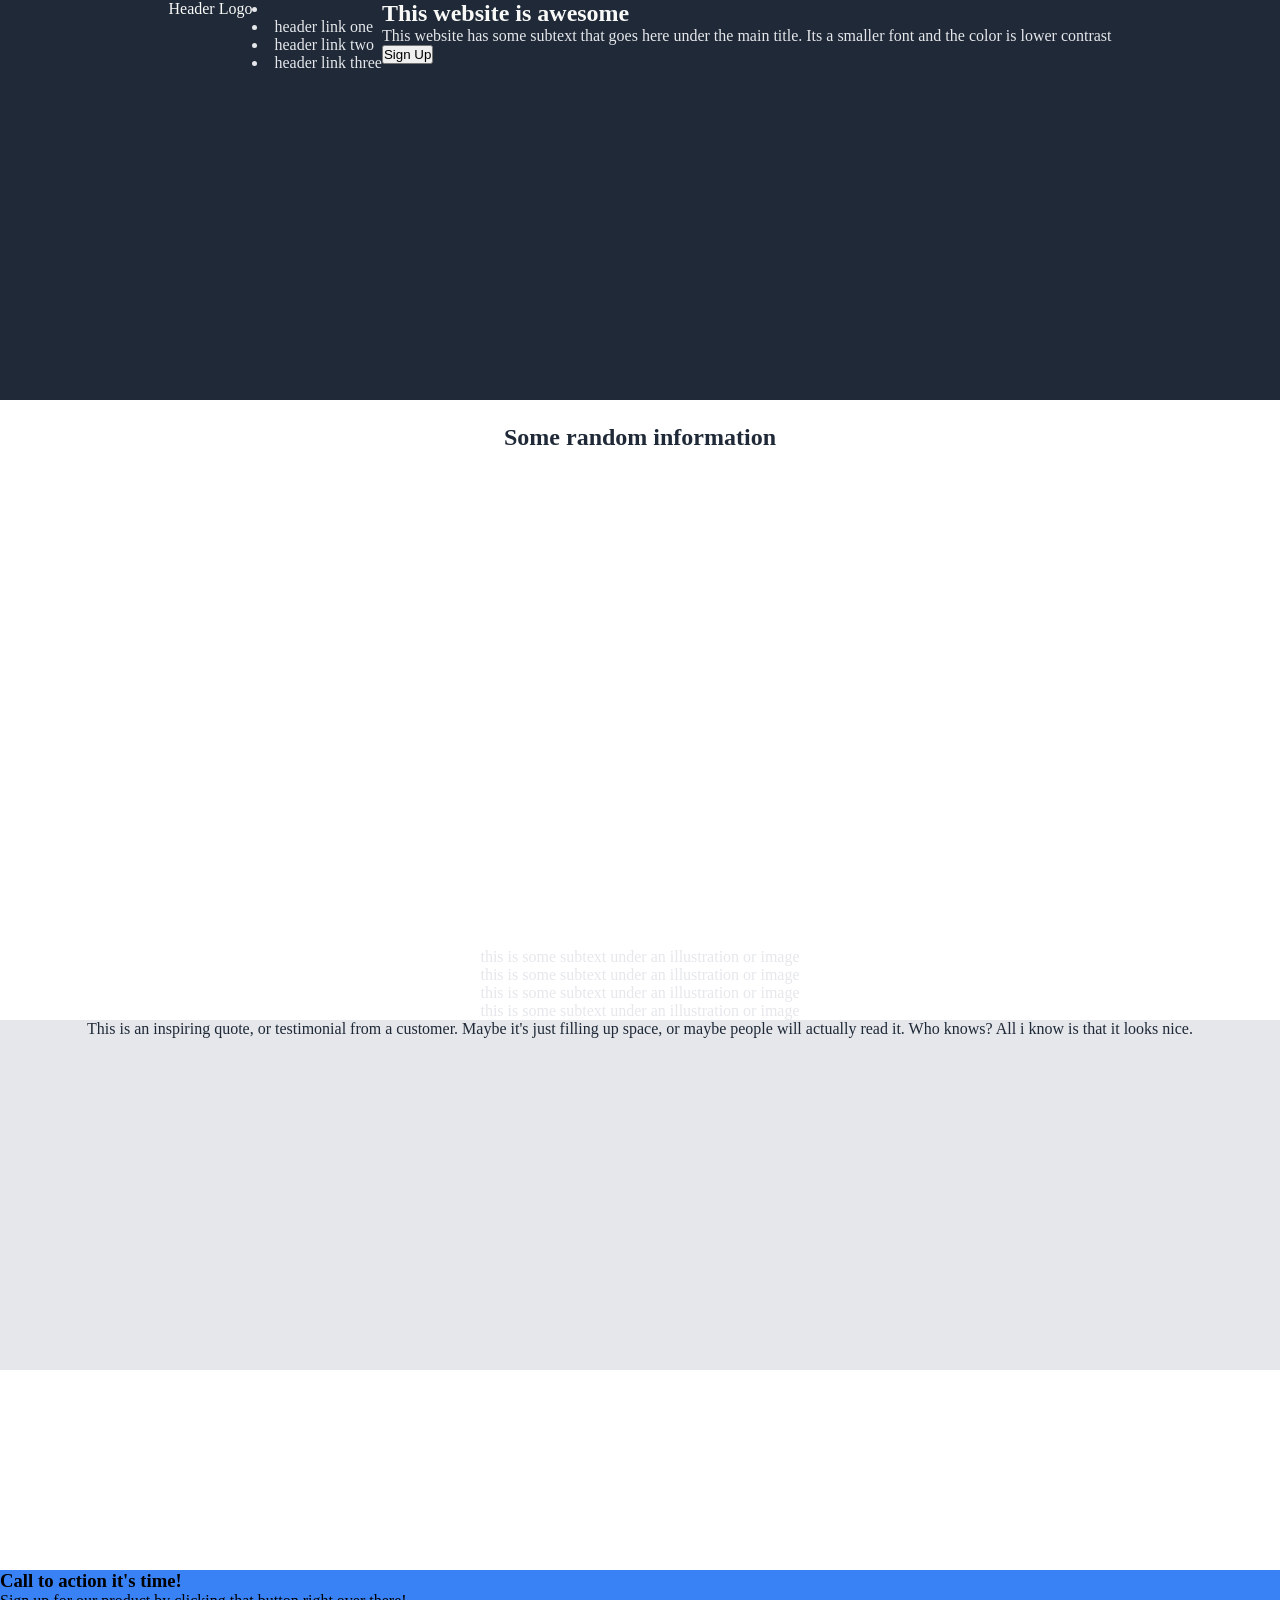
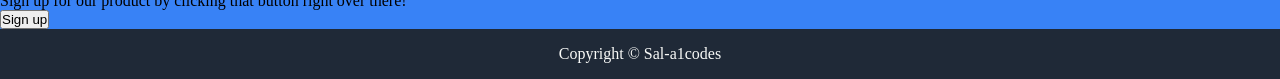
==== Landing Page/index.html @ b629b0a9 "This is the Landing Page for the odin project Added the four sections that are needed  Styles using " ====
<!DOCTYPE html>
<html lang="en">
<head>
    <meta charset="UTF-8">
     <meta http-equiv="X-UA-Compatible">
    <meta name="viewport" content="width=device-width, initial-scale=1.0">
    <title>Landing Page</title>
    <link rel="stylesheet" href="styles.css">
</head>
<body>
    <div class="header">
  <header>Header Logo</header>
  <section>
  <div class="links">
      <li>
          <li>header link one</li>
          <li>header link two</li>
          <li>header link three</li>
        </li>
    </div>
    </section>
  <section>
    <div class="hero-main">
  <h1>This website is awesome</h1>
  </div>
  <div class="hero-sec">
  <p>This website has some subtext that goes here under the main title. Its a smaller font and the color is lower contrast</p>
  </div>
  <div class="first-button">
  <button>Sign Up</button>
  </div>
</section>
</div>
  <section>
    <div class="middle-section">
    <h2>Some random information</h2>
    </div>
    <div class="text">this is some subtext under an illustration or image</div>
        <div class="text">this is some subtext under an illustration or image</div>
    <div class="text">this is some subtext under an illustration or image</div>
    <div class="text">this is some subtext under an illustration or image</div>
    </section>
</div>
    <section>
        <div class="bottom-section">
            <p>This is an inspiring quote, or testimonial from a customer. Maybe it's just filling up space, or maybe people will actually read it. Who knows? All i know is that it looks nice.</p>
    </div>
        </section>
    <section>
        <div class="last-section">
        <h3>Call to action it's time!</h3>
        <p>Sign up for our product by clicking that button right over there!</p>
        <button>Sign up</button>
        </div>
    </section>
    <footer>
       <p>Copyright © Sal-a1codes</p>
    </footer>
</section>
</body>
</html>
---- Landing Page/styles.css ----
* {
    margin:0;
    padding:0;
}
.header {
    background: #1f2937;
    font-family:"Roboto";
    color: #f9faf8;
    font:24px;
    height:400px;
    display:flex;

justify-content:center;
}


.hero-main {
    font-family: 'Roboto';
    font: 48px;
color: #f9faf8;
weight: 900;
justify-content:center;
}

.hero-sec, .links {
   font-family:'Roboto'; 
   font: 18px;
   color: #e5e7eb;
}

.first-button {
    color:#3882f6;
    font-family:'roboto';
    
}

.middle-section {
    font:36px;
    color:#1f2937;
    weight:900;
    text-align:center;
    align-content:baseline;
    margin:24px;
    height:500px;
}

.text{
    font-family:'Roboto';
    font:18px;
    color:#e5e7eb;
    text-align:center;
    align-content:center;
    justify-content:space-around;
}

.h2 {
    display:flex;
    flex-direction:column;
}

footer {
    background: #1f2937;
    height:50px;
    text-align:center;
    align-content:center;
    color:#f9faf8;
}

.bottom-section {
    weight:900;
    color:#1f2937;
    font: 36px;
    background: #E5E7EB;
    text-align:center;
    margin-bottom: 200px;
    display:block;
    height: 350px;
}

.last-section {
    background:#3882f6;
    display:block;
}
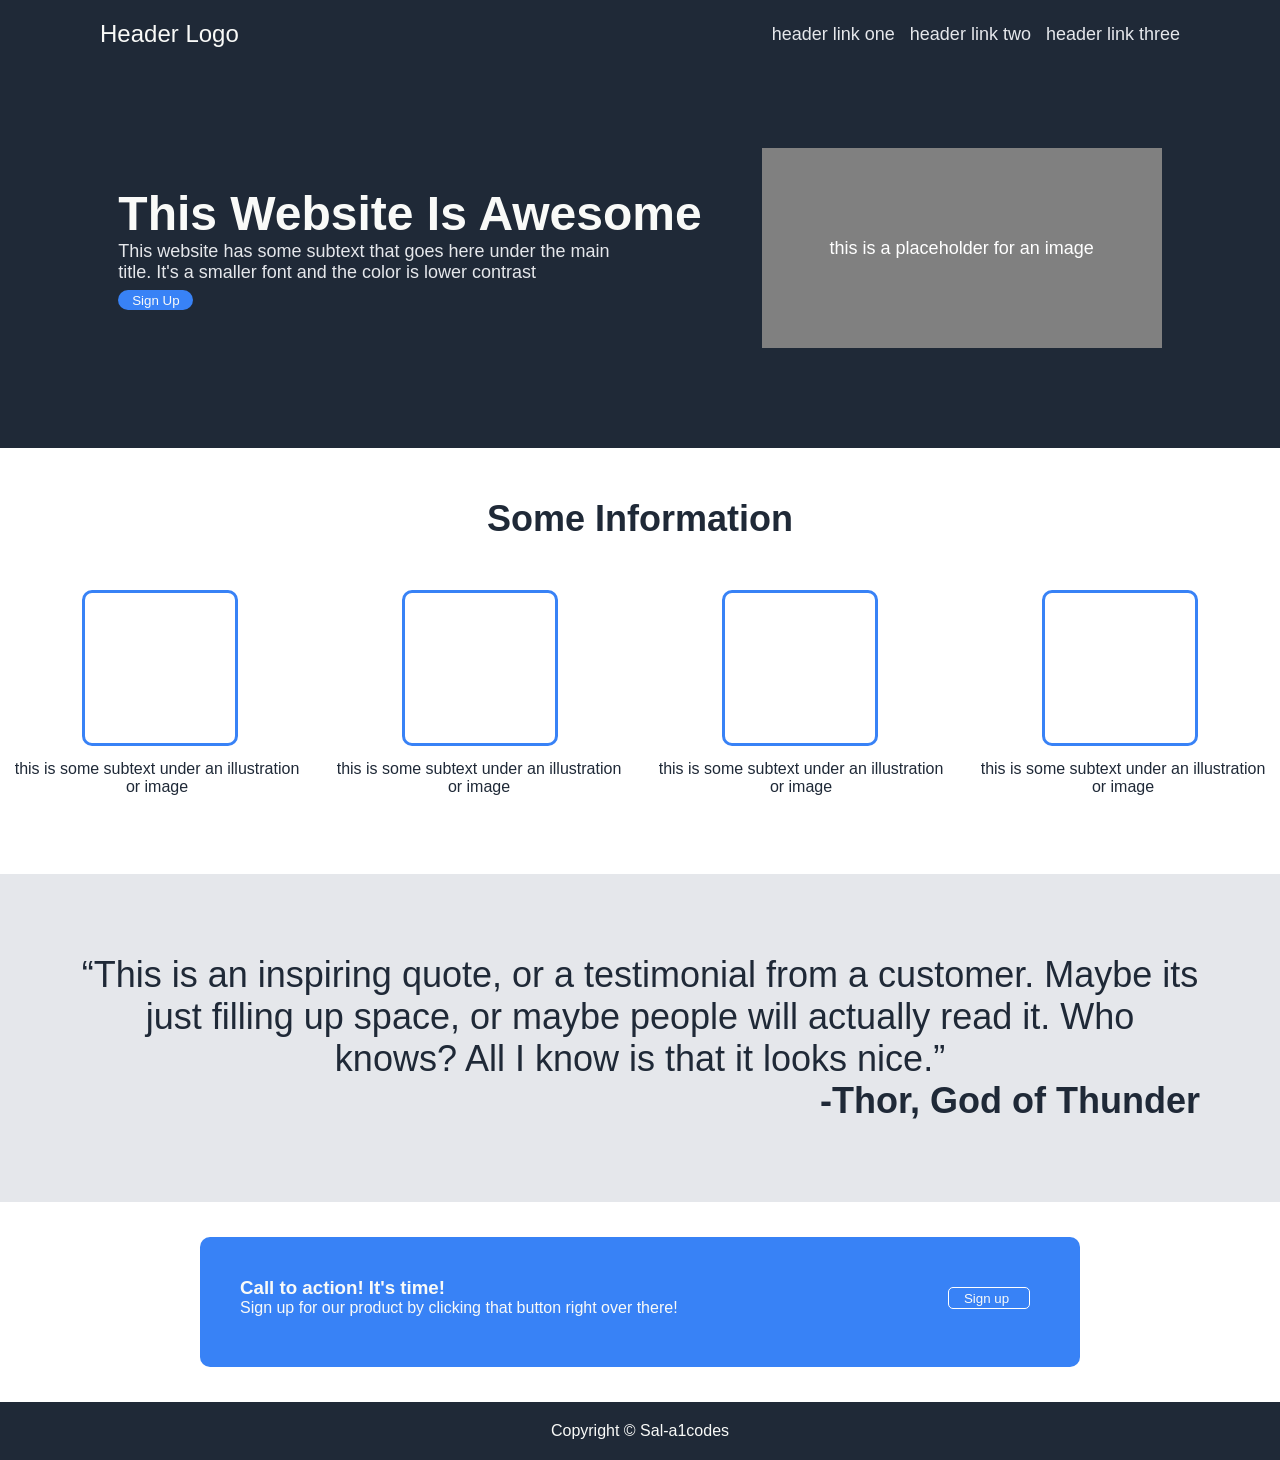
==== commit 4a38f7b8: "Finished the project Restructured the html and css  Styled the css and made it look good" ====
--- a/Landing Page/index.html
+++ b/Landing Page/index.html
@@ -8,54 +8,68 @@
     <link rel="stylesheet" href="styles.css">
 </head>
 <body>
-    <div class="header">
-  <header>Header Logo</header>
-  <section>
-  <div class="links">
-      <li>
-          <li>header link one</li>
-          <li>header link two</li>
-          <li>header link three</li>
-        </li>
+    <header>
+        <div class="nav">
+            <div class="logo">Header Logo</div>
+            <ul>
+                <li>header link one</li>
+                <li>header link two</li>
+                <li>header link three</li>
+            </ul>
+            </div>
+            <div class="hero">
+                <div class="hero-text">
+            <h1>This Website Is Awesome</h1>
+            <p>This website has some subtext that goes here under the main title. It's a smaller font and the color is lower
+contrast</p>
+<button>Sign Up</button>
+</div>
+<div class="hero-image">
+    this is a placeholder for an image
+</div>
+</div>
+</header>
+<section>
+    <h2>Some Information</h2>
+    <div class="pictures">
+        <div class="box"></div>
+                <div class="box"></div>
+        <div class="box"></div>
+        <div class="box"></div>
     </div>
-    </section>
-  <section>
-    <div class="hero-main">
-  <h1>This website is awesome</h1>
-  </div>
-  <div class="hero-sec">
-  <p>This website has some subtext that goes here under the main title. Its a smaller font and the color is lower contrast</p>
-  </div>
-  <div class="first-button">
-  <button>Sign Up</button>
-  </div>
+        <div class="text">
+        <div>this is some subtext under an illustration
+or image</div>
+        <div>this is some subtext under an illustration
+or image</div>
+        <div>this is some subtext under an illustration
+or image</div>
+        <div>this is some subtext under an illustration
+or image</div>
+        </div>
 </section>
+<section>
+    <div class="quote">
+    <q>This is an inspiring quote, or a testimonial from a customer. Maybe its just filling up space, or maybe people will actually read it. Who knows? All I know
+is that it looks nice.</q>
+<div class="author">
+<p>-Thor, God of Thunder</p>
 </div>
-  <section>
-    <div class="middle-section">
-    <h2>Some random information</h2>
+</div>
+</section>
+<section>
+    <div class="box-2">
+        <div class="cta-text">
+    <h3>Call to action! It's time!</h3>
+    <p>Sign up for our product by clicking that button right over there!</p>
     </div>
-    <div class="text">this is some subtext under an illustration or image</div>
-        <div class="text">this is some subtext under an illustration or image</div>
-    <div class="text">this is some subtext under an illustration or image</div>
-    <div class="text">this is some subtext under an illustration or image</div>
-    </section>
-</div>
-    <section>
-        <div class="bottom-section">
-            <p>This is an inspiring quote, or testimonial from a customer. Maybe it's just filling up space, or maybe people will actually read it. Who knows? All i know is that it looks nice.</p>
+    <div class="button-2">
+        <button>Sign up</button>
     </div>
-        </section>
-    <section>
-        <div class="last-section">
-        <h3>Call to action it's time!</h3>
-        <p>Sign up for our product by clicking that button right over there!</p>
-        <button>Sign up</button>
-        </div>
-    </section>
+    </div>
+</section>
     <footer>
        <p>Copyright © Sal-a1codes</p>
     </footer>
-</section>
 </body>
 </html>
--- a/Landing Page/styles.css
+++ b/Landing Page/styles.css
@@ -1,83 +1,155 @@
 * {
     margin:0;
     padding:0;
+    font-family:"Arial";
 }
-.header {
-    background: #1f2937;
-    font-family:"Roboto";
-    color: #f9faf8;
-    font:24px;
-    height:400px;
+
+header {
+    background:#1f2937;
+    padding: 20px 100px 100px;
+    color:#f9faf8;
+    font-size:24px;
+}
+
+.nav {
     display:flex;
+    justify-content:space-between;
+    align-items:center;
+}
 
-justify-content:center;
+ul {
+    list-style-type:none;
+    display:flex;
+    font-size:18px;
+gap:15px;
+color:#e5e7eb;
+}
+
+.hero {
+    display:flex;
+    align-items:center;
+    gap:60px;
+    flex-direction:row;
+    justify-content:center;
+    align-content:center;
+    margin-top:100px;
+}
+
+h1 {
+    font-size:48px;
+    color:#f9faf8;
+    font-weight:900;
+    
+}
+
+button {
+    background-color:#3882f6;
+    border:#3882f6;
+    width:75px;
+    height:20px;
+    border-radius:15px;
+    color:#f9faf8;
+}
+
+.hero-text p {
+    font-size: 18px;
+    color:#e5e7eb;
+    max-width:500px;
+}
+
+.hero-image {
+   width:400px;
+   height: 200px;
+   background: gray;
+   display:flex;
+   justify-content:center;
+   align-items:center;
+   color:white;
+   font-size:18px;
+   text-align:center;
+}
+
+h2 {
+    display:flex;
+    font-size:36px;
+    color:#1f2937;
+    font-weight:900;
+    padding:50px;
+    justify-content:center;
+}
+
+.pictures {
+    display:flex;
+    justify-content:space-around;
+}
+.box {
+    display:inline-block;
+    width: 150px;
+    height: 150px;
+    border-color: #3882f6;
+    border-style:solid;
+    background: white;
+    border-radius: 10px;
+}
+.text {
+    display:flex;
+    color:#1f2937;
+    font-size:16px;
+    text-align:center;
+    padding:14px;
+    gap: 36px;
+    height:100px;
+}
+
+.quote {
+    display:flex;
+    flex-direction:column;
+    background:#e5e7eb;
+    font-size: 36px;
+    color:#1f2937;
+    font-weight: 300;
+    padding:80px;
+    text-align:center;
+}
+
+.author {
+    font-weight:900;
+    display:flex;
+    justify-content:flex-end;
+}
+
+.box-2 { 
+    display:flex;
+    justify-content:space-between;
+color:#f9faf8;
+    max-width:800px;
+    min-height:50px;
+    background:#3882f6;
+    border-radius:10px;
+    margin:35px auto;
+    padding:40px;
+}
+
+.button-2 {
+    display:flex;
+    text-align:center;
+    border-style:solid;
+    border-color:white;
+    border-width:1px;
+    width:80px;
+    height:20px;
+    border-radius:5px;   
+    margin:10px; 
+}
+
+footer {
+    display:flex;
+    justify-content:center;
+    background:#1f2937;
+    color:#f9faf8;
+    padding:20px;
 }
 
 
-.hero-main {
-    font-family: 'Roboto';
-    font: 48px;
-color: #f9faf8;
-weight: 900;
-justify-content:center;
-}
 
-.hero-sec, .links {
-   font-family:'Roboto'; 
-   font: 18px;
-   color: #e5e7eb;
-}
 
-.first-button {
-    color:#3882f6;
-    font-family:'roboto';
-    
-}
-
-.middle-section {
-    font:36px;
-    color:#1f2937;
-    weight:900;
-    text-align:center;
-    align-content:baseline;
-    margin:24px;
-    height:500px;
-}
-
-.text{
-    font-family:'Roboto';
-    font:18px;
-    color:#e5e7eb;
-    text-align:center;
-    align-content:center;
-    justify-content:space-around;
-}
-
-.h2 {
-    display:flex;
-    flex-direction:column;
-}
-
-footer {
-    background: #1f2937;
-    height:50px;
-    text-align:center;
-    align-content:center;
-    color:#f9faf8;
-}
-
-.bottom-section {
-    weight:900;
-    color:#1f2937;
-    font: 36px;
-    background: #E5E7EB;
-    text-align:center;
-    margin-bottom: 200px;
-    display:block;
-    height: 350px;
-}
-
-.last-section {
-    background:#3882f6;
-    display:block;
-}
